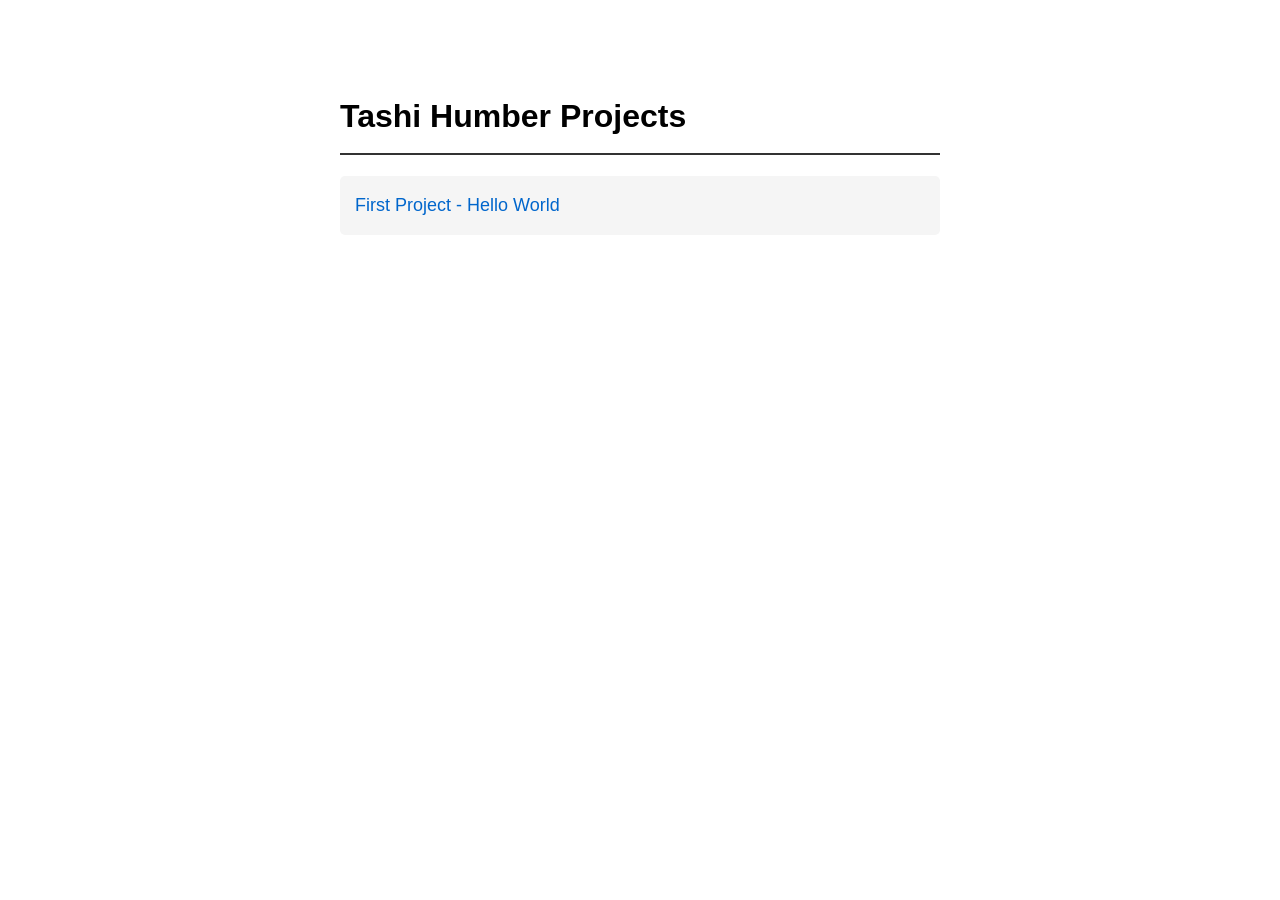
==== index.html @ 875ad7bd "feat:first project" ====
<!DOCTYPE html>
<html lang="en">
<head>
    <meta charset="UTF-8">
    <meta name="viewport" content="width=device-width, initial-scale=1.0">
    <title>My Projects</title>
    <style>
        body {
            font-family: Arial, sans-serif;
            max-width: 600px;
            margin: 50px auto;
            padding: 20px;
            line-height: 1.6;
        }
        h1 {
            border-bottom: 2px solid #333;
            padding-bottom: 10px;
        }
        ul {
            list-style: none;
            padding: 0;
        }
        li {
            margin: 15px 0;
            padding: 15px;
            background: #f5f5f5;
            border-radius: 5px;
        }
        a {
            color: #0066cc;
            text-decoration: none;
            font-size: 18px;
        }
        a:hover {
            text-decoration: underline;
        }
    </style>
</head>
<body>
    <h1>Tashi Humber Projects</h1>
    <ul>
        <li><a href="first-project/">First Project - Hello World</a></li>
    </ul>
</body>
</html>
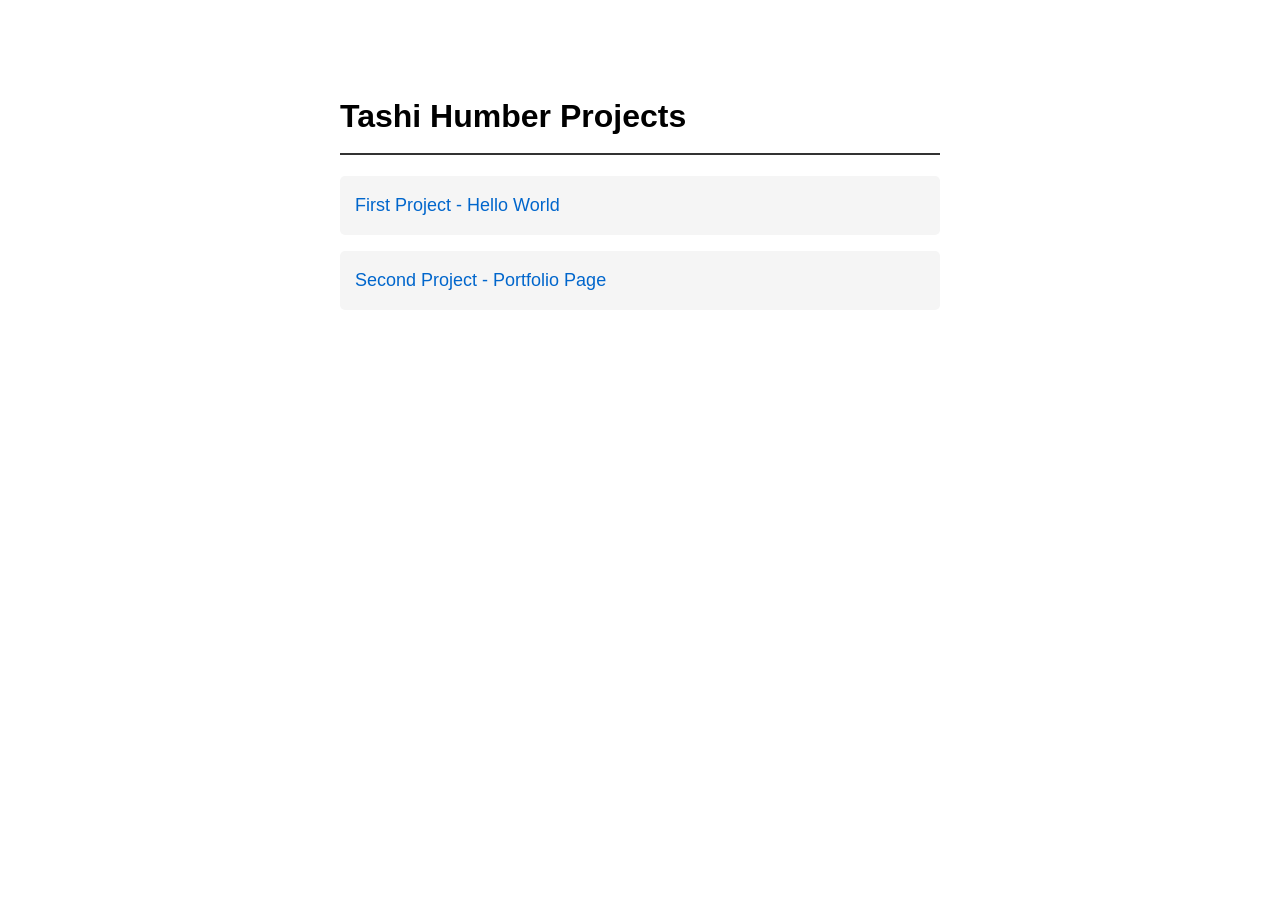
==== commit cd4c0d9f: "feat: second repo portfolio page" ====
--- a/index.html
+++ b/index.html
@@ -41,5 +41,8 @@
     <ul>
         <li><a href="first-project/">First Project - Hello World</a></li>
     </ul>
+    <ul>
+        <li><a href="second-project/">Second Project - Portfolio Page</a></li>
+    </ul>
 </body>
 </html>
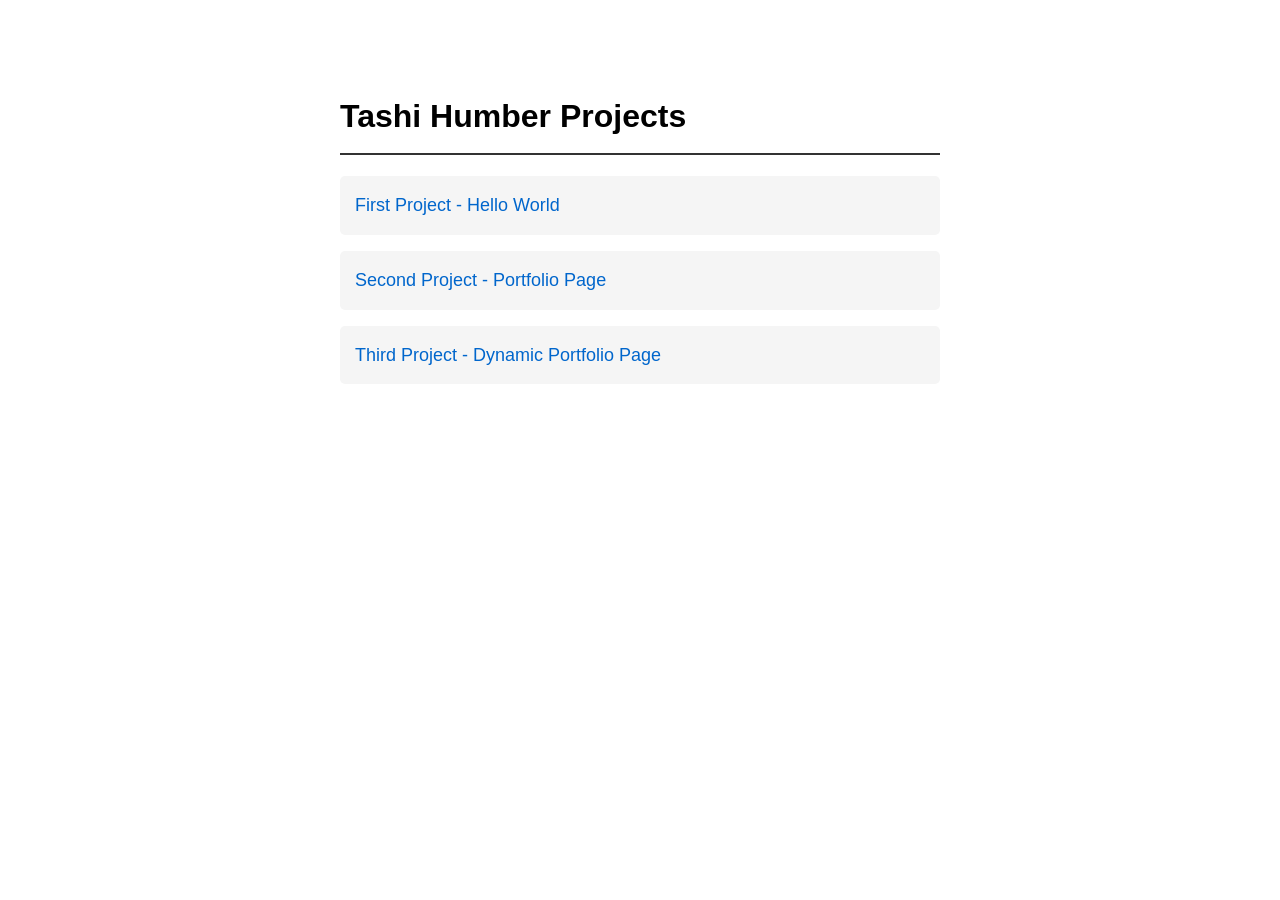
==== commit d9bce339: "feat: updated link in index file" ====
--- a/index.html
+++ b/index.html
@@ -44,5 +44,8 @@
     <ul>
         <li><a href="second-project/">Second Project - Portfolio Page</a></li>
     </ul>
+    <ul>
+        <li><a href="third-project/">Third Project - Dynamic Portfolio Page</a></li>
+    </ul>
 </body>
 </html>
